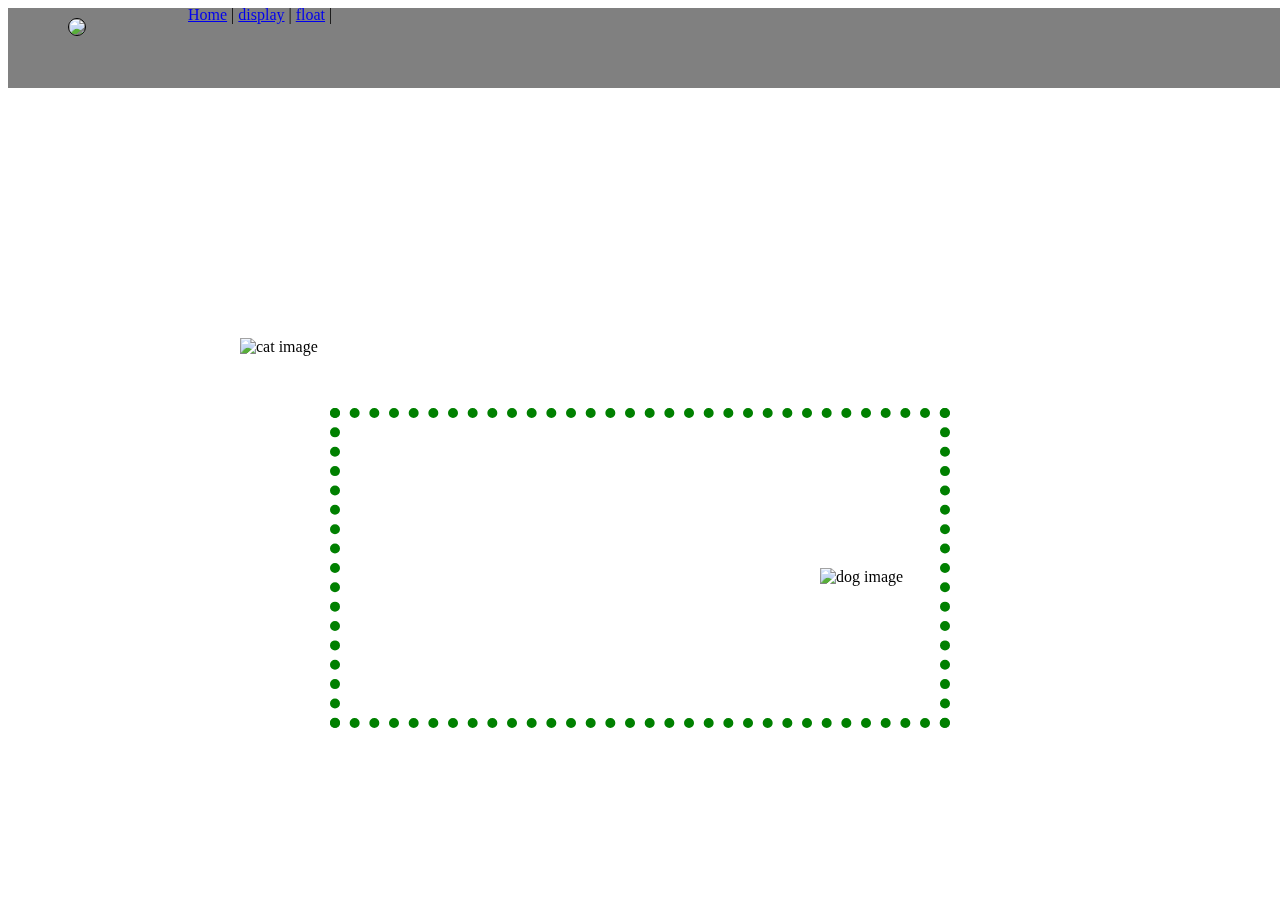
==== position-exercise.html @ 6bd6487d "Completed position exercise" ====
<!DOCTYPE html>
<html>
<head>
  <title>CSS Layout Exercises | position property</title>
  <meta charset="utf-8" name="description" content="Layout exercise on `position` property for Thinkful's front end web development course">

  <!-- fonts  -->
  <link href="https://fonts.googleapis.com/css?family=Roboto" rel="stylesheet">

  <!-- reset -->
  <link rel="stylesheet" type="text/css" href="https://cdnjs.cloudflare.com/ajax/libs/normalize/4.1.1/normalize.min.css">

  <!-- styles -->
  <link rel="stylesheet" type="text/css" href="styles/main.css">

  <!-- your styles go in position-page.css -->
  <link rel="stylesheet" type="text/css" href="styles/position-page.css">
</head>
<body>
  <div id="bg">
    <img src="images/outerspace_landscape.jpeg">
  </div>
  <!-- To finish the design, the HTML for the nav requires no additional elements, just the right CSS -->
  <nav>
    <img src="images/icon.png" class="logo">
      <ul class="menu">
        <li><a href="index.html">Home</a> |</li>
        <li><a href="display-exercise.html">display</a> |</li>
        <li><a href="float-exercise.html">float</a> |</li>
      </ul>
  </nav>

  <main>
    <div class="box">
      <img src="images/spacecat.png" alt="cat image" class='image cat'/>
      <img src="images/spacedog.png" alt="dog image" class='image dog'/>
    </div>
  </main>
</body>
</html>
---- styles/position-page.css ----
nav {
  background-color: gray;
  width: 100%;
  height: 60px;
  position: fixed;
  padding: 10px 60px 10px 60px;
  text-align: left;
}

main {
  padding-top: 400px;
}

#bg {
  position: fixed;
  top: -50%;
  left: -50%;
  width: 200%;
  height: 200%;
}

#bg img {
  position: absolute;
  top: 0;
  left: 0;
  right: 0;
  bottom: 0;
  margin: auto;
  min-width: 50%;
  min-height: 50%;
}

.menu li {
  display: inline;
  position: relative;
  left: 80px;
  bottom: 50px;
}

.logo {
  width: 40px;
  height: auto;
  left: 60px;
  border: 1px black solid;
  border-radius: 50%
}

.box {
  width: 600px;
  height: 300px;
  margin-left: auto;
  margin-right: auto;
  border: 10px green dotted;
  position: relative;
}

.image {
  width: 200px;
  height: 200px;
  position: absolute;
}

.cat {
  left: -100px;
  bottom: 180px;
}

.dog {
  left: 480px;
  top: 150px;
}
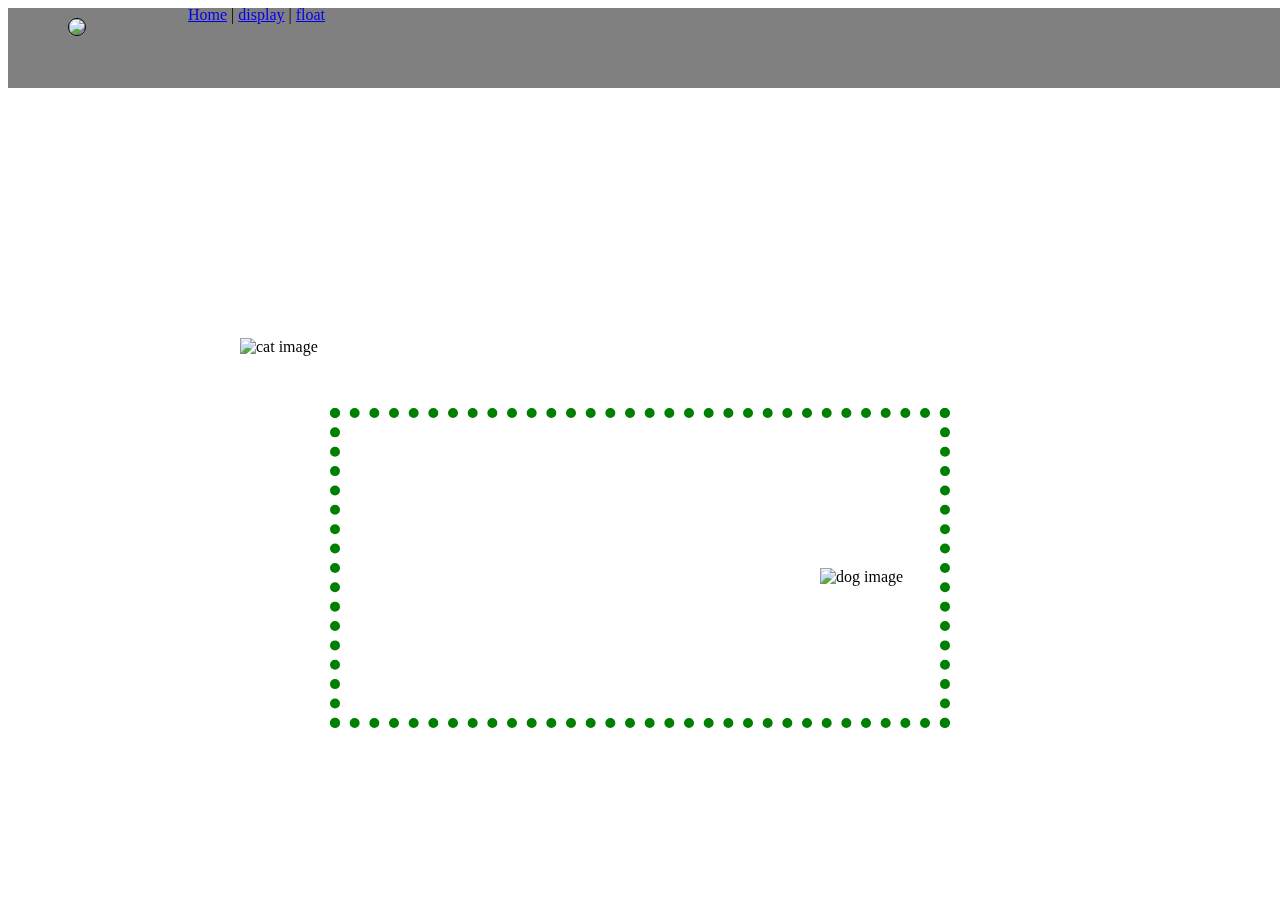
==== commit 83b290ba: "Final Version of the exercise" ====
--- a/position-exercise.html
+++ b/position-exercise.html
@@ -26,7 +26,7 @@
       <ul class="menu">
         <li><a href="index.html">Home</a> |</li>
         <li><a href="display-exercise.html">display</a> |</li>
-        <li><a href="float-exercise.html">float</a> |</li>
+        <li><a href="float-exercise.html">float</a></li>
       </ul>
   </nav>
 
